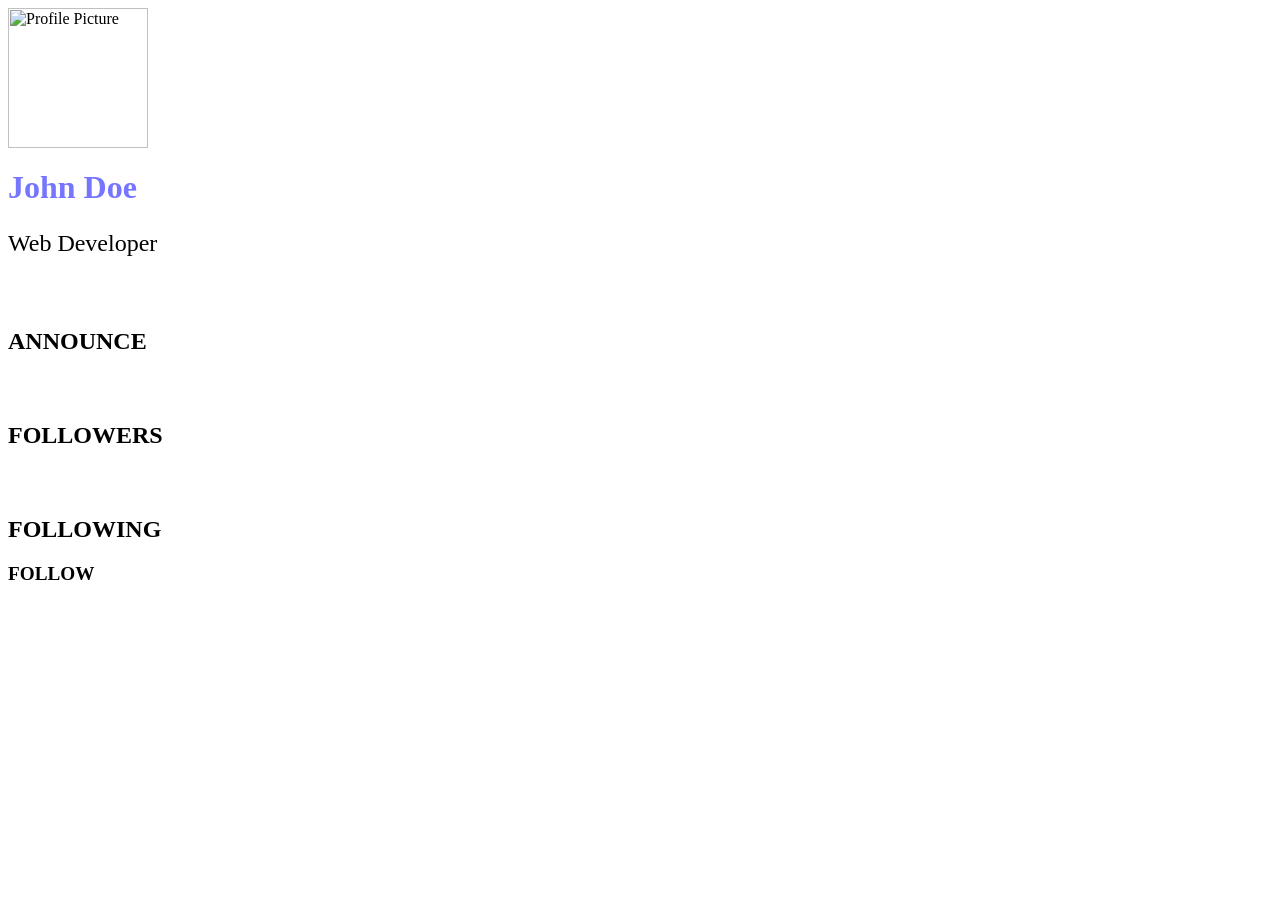
==== profile-card/index.html @ bd76e210 "Add profile card HTML structure" ====
<html>

<head>
    <title>Frontend Learning </title>
</head>

<link rel="stylesheet" href="./style.css">

<body>

    <div class="cardsmaking">
        <profile class = "image">
            <img src="./assets/image.jpg" alt="Profile Picture" width="140" height="140">
        </profile>

        <h1 style="color: rgba(0, 0, 255, 0.54);">John Doe</h1>
        <p style = "font-size: x-large;">Web Developer</p>

        <div class="container">
            <div class="post">
                <h2 style="color: white;">150</h2>
                <h2>ANNOUNCE</h2>
            </div>

            <div class="post">
                <h2 style="color: white;">3000</h2>
                <h2>FOLLOWERS</h2>
            </div>

            <div class="post">
                <h2 style="color: white;">200</h2>
                <h2>FOLLOWING</h2>
            </div>

        </div>

        <div class = "button1">
           <h1 style="font-size: larger;">FOLLOW</h1>
        </div>
    </div>
</body>

</html>
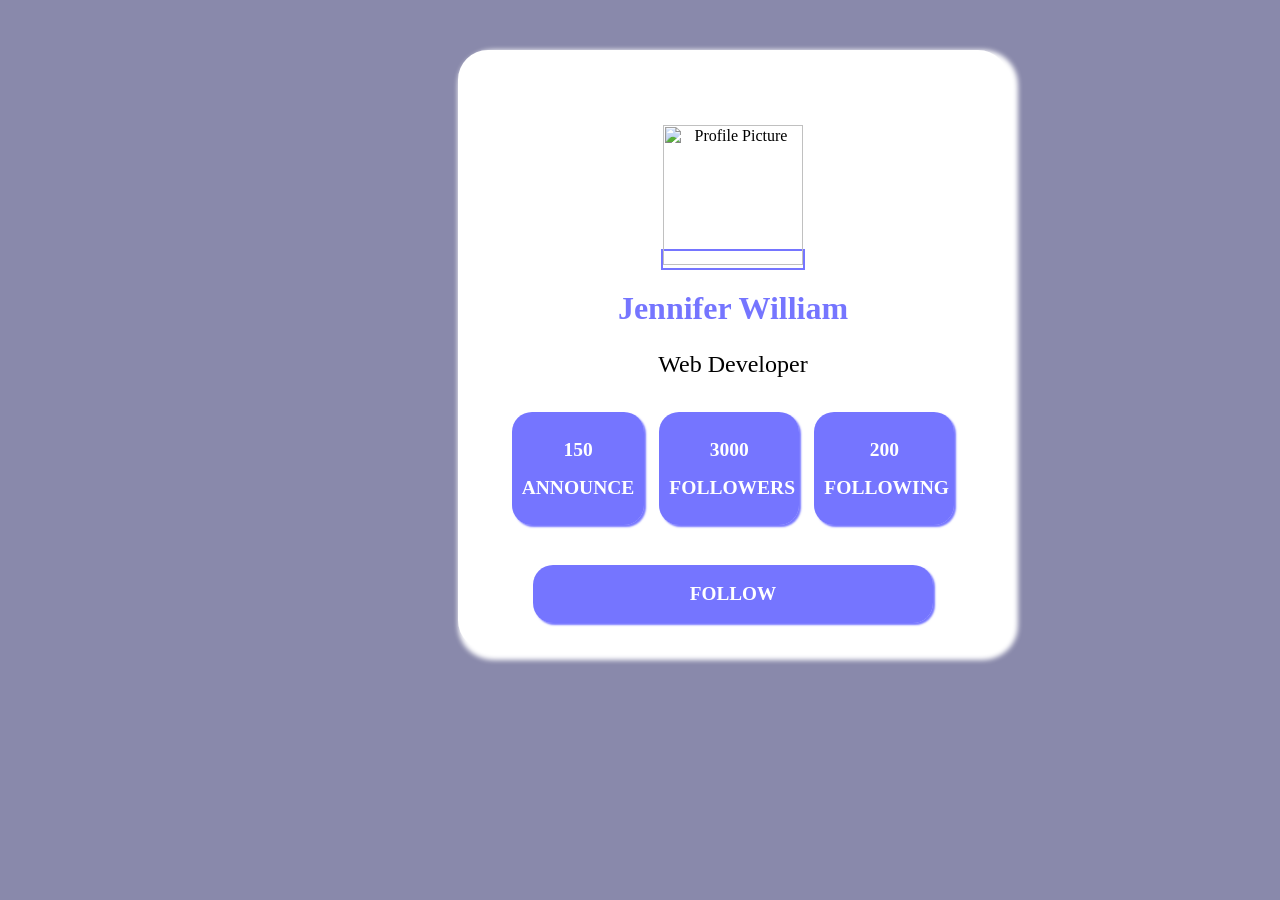
==== commit e36a2cd7: "Update profile name and remove inline styles" ====
--- a/profile-card/index.html
+++ b/profile-card/index.html
@@ -13,22 +13,22 @@
             <img src="./assets/image.jpg" alt="Profile Picture" width="140" height="140">
         </profile>
 
-        <h1 style="color: rgba(0, 0, 255, 0.54);">John Doe</h1>
+        <h1 style="color: rgba(0, 0, 255, 0.54);">Jennifer William</h1>
         <p style = "font-size: x-large;">Web Developer</p>
 
         <div class="container">
             <div class="post">
-                <h2 style="color: white;">150</h2>
+                <h2>150</h2>
                 <h2>ANNOUNCE</h2>
             </div>
 
             <div class="post">
-                <h2 style="color: white;">3000</h2>
+                <h2>3000</h2>
                 <h2>FOLLOWERS</h2>
             </div>
 
             <div class="post">
-                <h2 style="color: white;">200</h2>
+                <h2>200</h2>
                 <h2>FOLLOWING</h2>
             </div>
 
--- a/profile-card/style.css
+++ b/profile-card/style.css
@@ -0,0 +1,51 @@
+.cardsmaking{
+   border : 5px solid black;
+   margin-top: 50px;
+   width: 400px;
+   padding: 70px;
+   text-align: center;
+   margin-left: 450px;
+   border-radius: 30px;
+   height: 450px;
+   border-color: white;
+   background-color: white;
+   box-shadow: 5px 5px 5px 5px white;
+   
+}
+
+body{
+   background-color:rgba(105, 105, 149, 0.786);
+}
+
+.post{
+   color:white;
+   box-shadow: 2px 2px 2px rgba(0, 0, 255, 0.54);
+   border-radius: 20px;
+   font-size: small;
+   padding: 10px;
+   background-color: rgba(0, 0, 255, 0.54);
+   width: 120px;   /* smaller width */
+   margin-top: 10px;
+}
+
+.container{
+   display: flex;
+   justify-content: center;
+   gap: 15px;
+}
+
+
+.button1{
+   margin-top: 40px;
+   /* border: 1px solid rgba(0, 0, 255, 0.54); */
+   background-color: rgba(0, 0, 255, 0.54);
+   border-radius: 20px;
+   color: white;
+   text-align: center;
+   box-shadow: 2px 2px 2px rgba(0, 0, 255, 0.54);
+   padding :5px
+}
+
+.image{
+   border: 2px solid rgba(0, 0, 255, 0.54) ;
+}
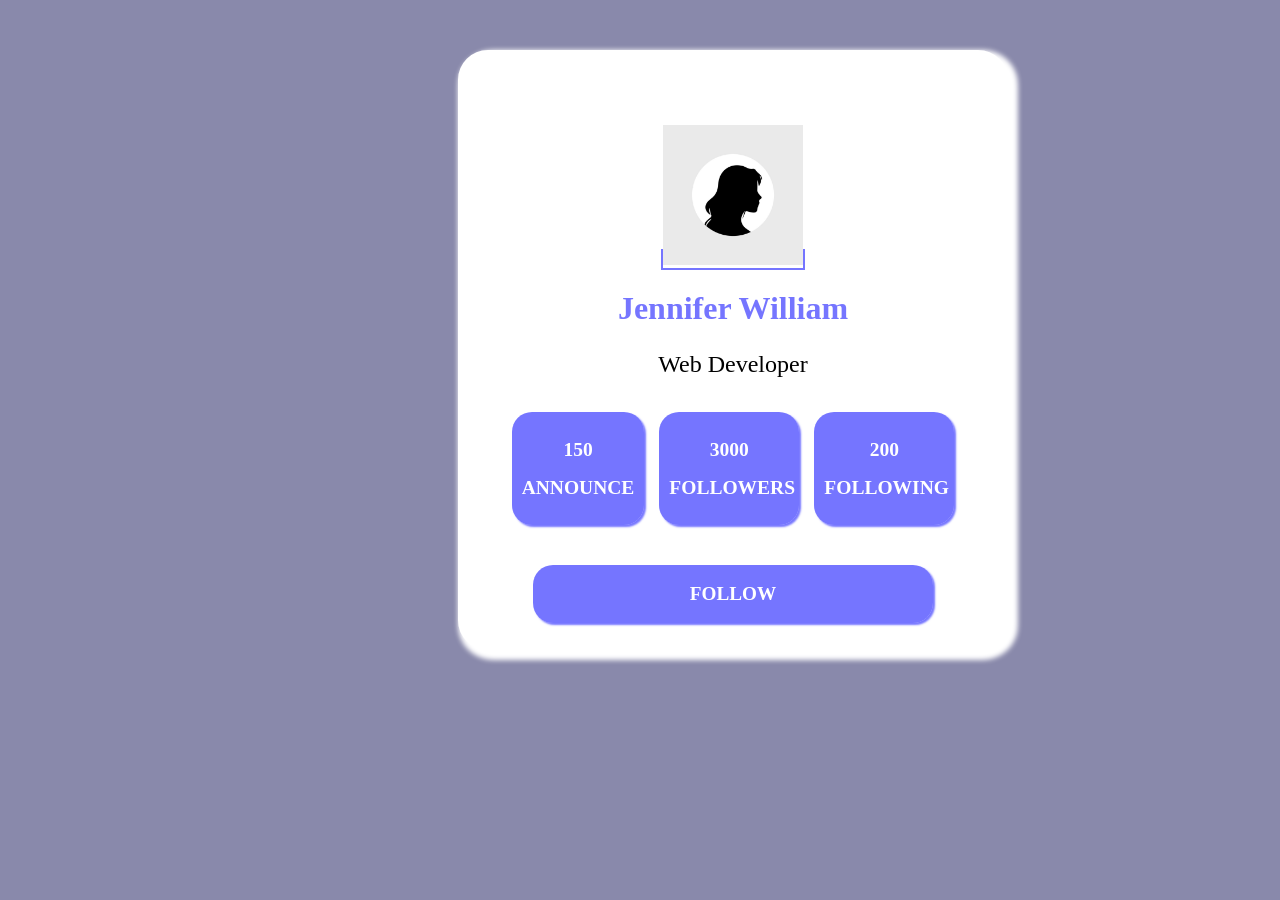
==== commit 901b074f: "Change profile picture source in index.html Updated image source path for profile picture." ====
--- a/profile-card/index.html
+++ b/profile-card/index.html
@@ -10,7 +10,7 @@
 
     <div class="cardsmaking">
         <profile class = "image">
-            <img src="./assets/image.jpg" alt="Profile Picture" width="140" height="140">
+            <img src="./image.jpg" alt="Profile Picture" width="140" height="140">
         </profile>
 
         <h1 style="color: rgba(0, 0, 255, 0.54);">Jennifer William</h1>
